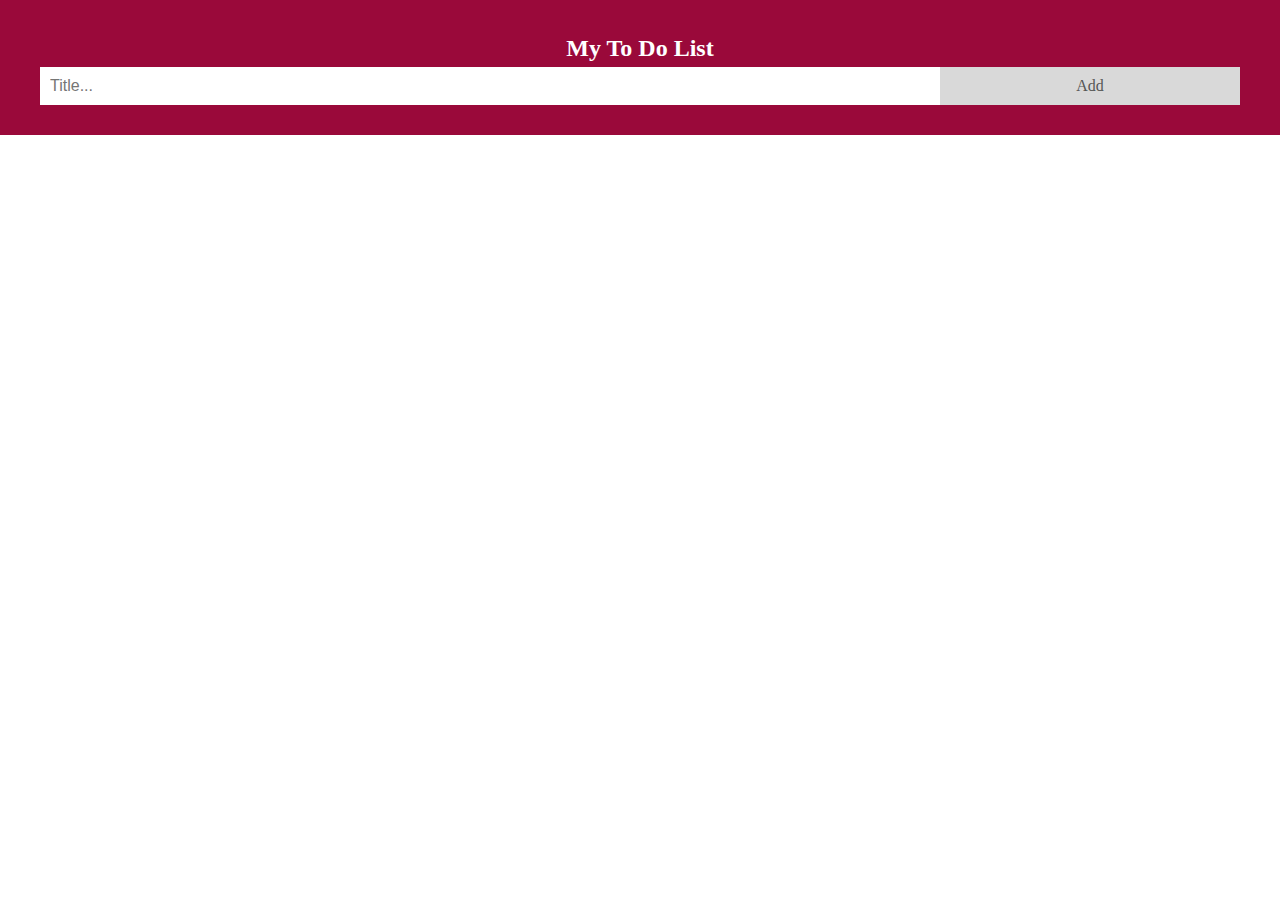
==== index.html @ 441f8f4b "added main content" ====
<!DOCTYPE html>
<html>
<head>
<meta name="viewport" content="width=device-width, initial-scale=1">
<style>
body {
  margin: 0;
  min-width: 250px;
}

/* Include the padding and border in an element's total width and height */
* {
  box-sizing: border-box;
}

/* Remove margins and padding from the list */
ul {
  margin: 0;
  padding: 0;
}

/* Style the list items */
ul li {
  cursor: pointer;
  position: relative;
  padding: 12px 8px 12px 40px;
  margin: 5px;
  list-style-type: none;
  background: #eee;
  font-size: 18px;
  transition: 0.2s;
  
  /* make the list items unselectable */
  -webkit-user-select: none;
  -moz-user-select: none;
  -ms-user-select: none;
  user-select: none;
}

/* Set all odd list items to a different color (zebra-stripes) */
ul li:nth-child(odd) {
  background: #F7D0DD;
}

/* Darker background-color on hover */
ul li:hover {
  background: #ddd;
}

/* When clicked on, add a background color and strike out text */
ul li.checked {
  background: #888;
  color: #fff;
  text-decoration: line-through;
}

/* Add a "checked" mark when clicked on */
ul li.checked::before {
  content: '';
  position: absolute;
  border-color: #fff;
  border-style: solid;
  border-width: 0 2px 2px 0;
  top: 10px;
  left: 16px;
  transform: rotate(45deg);
  height: 15px;
  width: 7px;
}

/* Style the close button */
.close {
  position: absolute;
  right: 0;
  top: 0;
  padding: 12px 16px 12px 16px;
}

.close:hover {
  background-color: #9A093A;
  color: white;
}

/* Style the header */
.header {
  background-color: #9A093A;
  padding: 30px 40px;
  color: white;
  text-align: center;
}

/* Clear floats after the header */
.header:after {
  content: "";
  display: table;
  clear: both;
}

/* Style the input */
input {
  border: none;
  width: 75%;
  padding: 10px;
  float: left;
  font-size: 16px;
}

/* Style the "Add" button */
.addBtn {
  padding: 10px;
  width: 25%;
  background: #d9d9d9;
  color: #555;
  float: left;
  text-align: center;
  font-size: 16px;
  cursor: pointer;
  transition: 0.3s;
}

.addBtn:hover {
  background-color: #bbb;
}
</style>
</head>
<body>

<div id="myDIV" class="header">
  <h2 style="margin:5px">My To Do List</h2>
  <input type="text" id="myInput" placeholder="Title...">
  <span onclick="newElement()" class="addBtn">Add</span>
</div>

<ul id="myUL">
  
</ul>

<script>
// Create a "close" button and append it to each list item
var myNodelist = document.getElementsByTagName("LI");
var i;
for (i = 0; i < myNodelist.length; i++) {
  var span = document.createElement("SPAN");
  var txt = document.createTextNode("\u00D7");
  span.className = "close";
  span.appendChild(txt);
  myNodelist[i].appendChild(span);
}

// Click on a close button to hide the current list item
var close = document.getElementsByClassName("close");
var i;
for (i = 0; i < close.length; i++) {
  close[i].onclick = function() {
    var div = this.parentElement;
    div.style.display = "none";
  }
}

// Add a "checked" symbol when clicking on a list item
var list = document.querySelector('ul');
list.addEventListener('click', function(ev) {
  if (ev.target.tagName === 'LI') {
    ev.target.classList.toggle('checked');
  }
}, false);

// Create a new list item when clicking on the "Add" button
function newElement() {
  var li = document.createElement("li");
  var inputValue = document.getElementById("myInput").value;
  var t = document.createTextNode(inputValue);
  li.appendChild(t);
  if (inputValue === '') {
    alert("You should write something first buddy!");
  } else {
    document.getElementById("myUL").appendChild(li);
  }
  document.getElementById("myInput").value = "";

  var span = document.createElement("SPAN");
  var txt = document.createTextNode("\u00D7");
  span.className = "close";
  span.appendChild(txt);
  li.appendChild(span);

  for (i = 0; i < close.length; i++) {
    close[i].onclick = function() {
      var div = this.parentElement;
      div.style.display = "none";
    }
  }
}
</script>

</body>
</html>
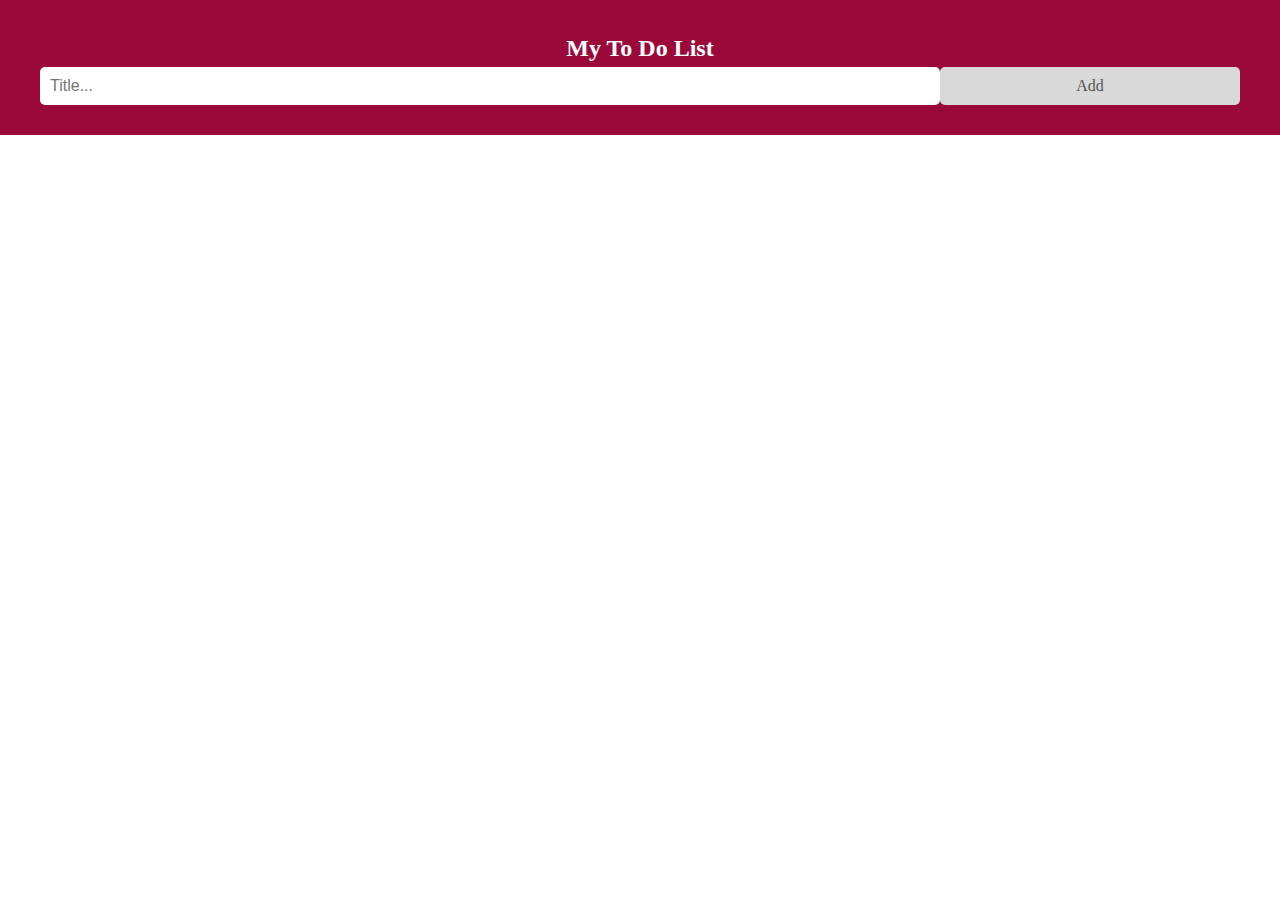
==== commit 01126a78: "added border radius" ====
--- a/index.html
+++ b/index.html
@@ -116,18 +116,21 @@
   font-size: 16px;
   cursor: pointer;
   transition: 0.3s;
+  border-radius: 5px;
 }
 
 .addBtn:hover {
   background-color: #bbb;
 }
+
+
 </style>
 </head>
 <body>
 
 <div id="myDIV" class="header">
   <h2 style="margin:5px">My To Do List</h2>
-  <input type="text" id="myInput" placeholder="Title...">
+  <input  style="border-radius: 5px" type="text" id="myInput" placeholder="Title...">
   <span onclick="newElement()" class="addBtn">Add</span>
 </div>
 
